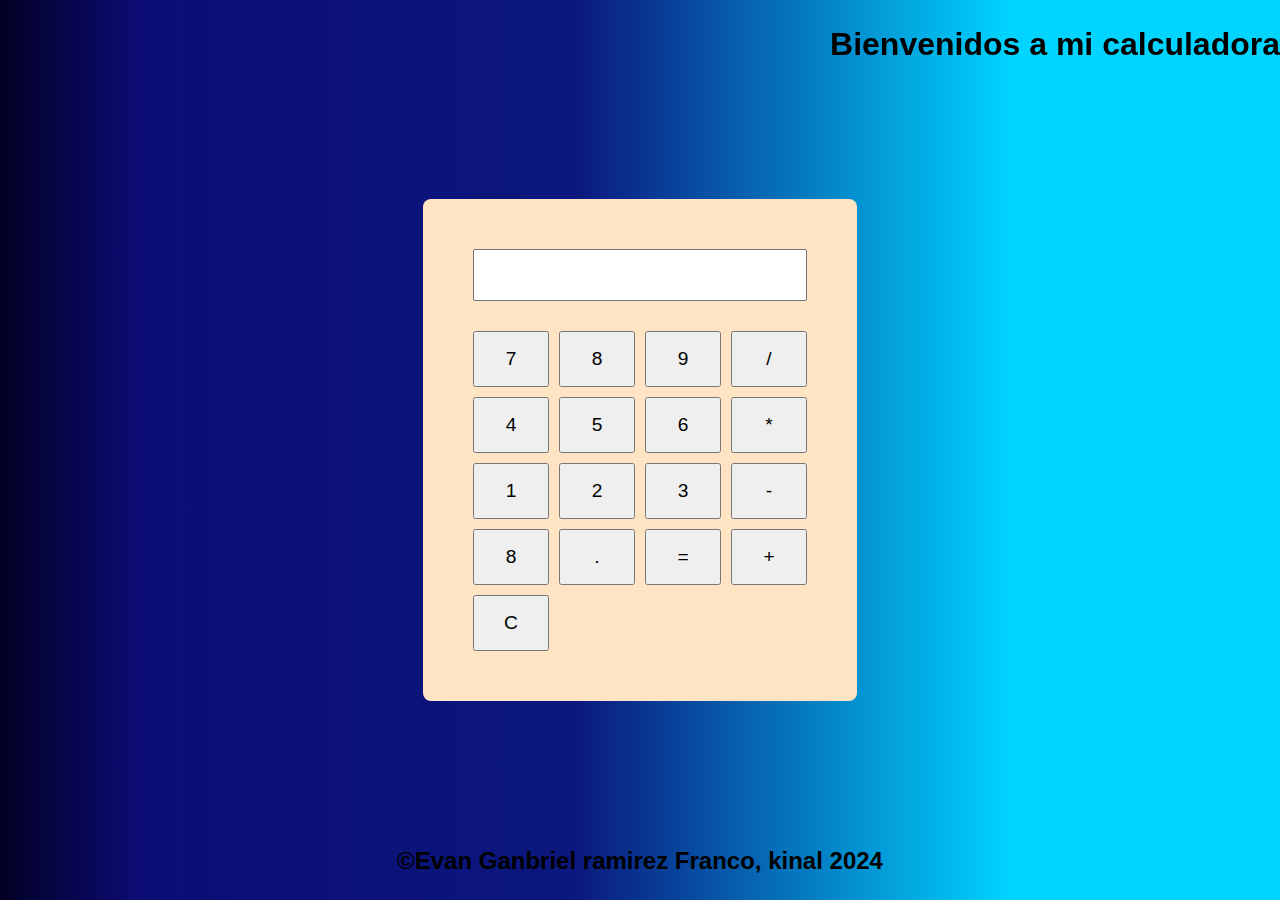
==== index.html @ 985936c5 "Calculadora Evan Ramirez" ====
<!DOCTYPE html>
<html lang="en">
<head>
    <meta charset="UTF-8">
    <meta name="viewport" content="width=device-width, initial-scale=1.0">
    <link rel="stylesheet" href="./assets/styles.css">
    <title>calculadora</title>
</head>

<body>
    <header class="header">
        <h1>Bienvenidos a mi calculadora</h1>
    </header>
    <div class="calculadora">
        <input type="text" id="pantalla" readonly>
        <div class="botones">
            <button onclick="agregarCaracter('7')">7</button>
            <button onclick="agregarCaracter('8')">8</button>
            <button onclick="agregarCaracter('9')">9</button>
            <button onclick="agregarCaracter('/')">/</button>
            <button onclick="agregarCaracter('4')">4</button>
            <button onclick="agregarCaracter('5')">5</button>
            <button onclick="agregarCaracter('6')">6</button>
            <button onclick="agregarCaracter('*')">*</button>
            <button onclick="agregarCaracter('1')">1</button>
            <button onclick="agregarCaracter('2')">2</button>
            <button onclick="agregarCaracter('3')">3</button>
            <button onclick="agregarCaracter('-')">-</button>
            <button onclick="agregarCaracter('8')">8</button>
            <button onclick="agregarCaracter('.')">.</button>
            <button onclick="calcular()">=</button>
            <button onclick="agregarCaracter('+')">+</button>
            <button onclick="limpiarPantalla()">C</button>
        </div>  
        <script src="./assets/logica.js"></script>
    </div>
    <div class="foot">
        <h2>©Evan Ganbriel ramirez Franco, kinal 2024</h2>
    </div>
</body>
</html>
---- assets/styles.css ----
body{
    font-family: Arial, Helvetica, sans-serif;
    display: flex;
    align-items: center;
    justify-content: center;
    height: 100vh;
    margin: 0;
    background: linear-gradient(90deg, rgba(2,0,36,1) 0%, rgba(12,12,117,1) 11%, rgba(11,24,125,1) 45%, rgba(0,212,255,1) 79%);
}

.calculadora{
    text-align: center;
    padding: 50px;
    border-radius: 8px;
    box-shadow: rgba(0, 0, 0, 0.1);
    background: bisque;
}

input{
    padding: 10px;
    margin-bottom: 30px;
    font-size: 1.5em;
    text-align: center;
}

.botones{
    display: grid;
    grid-template-columns: repeat(4,1fr);
    grid-gap: 10px;
}

button{
    padding: 15px;
    font-size: 1.2em;
    cursor: pointer;
}

button:hover{
    background-color: blueviolet;
}

footer{
    text-align: center;
    padding: 50px;
    border-radius: 8px;
    box-shadow: rgba(0, 0, 0, 0.1);
}

header{
    text-align: right;
    padding: 50px;
    border-radius: 8px;
    box-shadow: rgba(0, 0, 0, 0.1);
}

.foot {
    position: absolute;
    bottom: 5px;
    display: flex;
}

header {
    text-align: right;
    background-color: #c2eefc00;
    color: #000000;
    padding: 5px;
    position: fixed;
    width: 100%;
    top: 0;
    z-index: 1000;
}
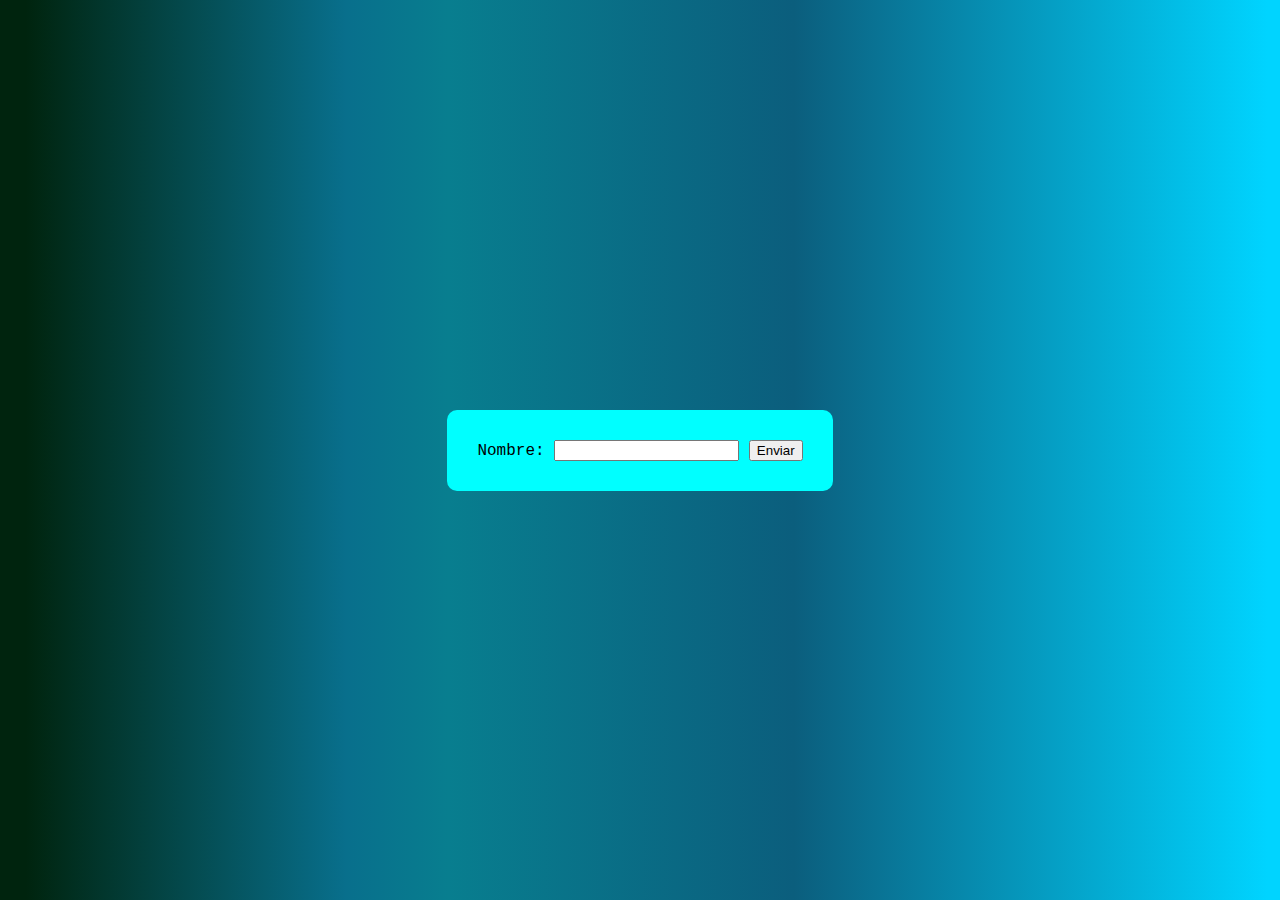
==== commit 138f03db: "Promesas Evan Ramirez" ====
--- a/index.html
+++ b/index.html
@@ -1,41 +1,21 @@
 <!DOCTYPE html>
 <html lang="en">
-<head>
-    <meta charset="UTF-8">
-    <meta name="viewport" content="width=device-width, initial-scale=1.0">
-    <link rel="stylesheet" href="./assets/styles.css">
-    <title>calculadora</title>
-</head>
-
-<body>
-    <header class="header">
-        <h1>Bienvenidos a mi calculadora</h1>
-    </header>
-    <div class="calculadora">
-        <input type="text" id="pantalla" readonly>
-        <div class="botones">
-            <button onclick="agregarCaracter('7')">7</button>
-            <button onclick="agregarCaracter('8')">8</button>
-            <button onclick="agregarCaracter('9')">9</button>
-            <button onclick="agregarCaracter('/')">/</button>
-            <button onclick="agregarCaracter('4')">4</button>
-            <button onclick="agregarCaracter('5')">5</button>
-            <button onclick="agregarCaracter('6')">6</button>
-            <button onclick="agregarCaracter('*')">*</button>
-            <button onclick="agregarCaracter('1')">1</button>
-            <button onclick="agregarCaracter('2')">2</button>
-            <button onclick="agregarCaracter('3')">3</button>
-            <button onclick="agregarCaracter('-')">-</button>
-            <button onclick="agregarCaracter('8')">8</button>
-            <button onclick="agregarCaracter('.')">.</button>
-            <button onclick="calcular()">=</button>
-            <button onclick="agregarCaracter('+')">+</button>
-            <button onclick="limpiarPantalla()">C</button>
-        </div>  
-        <script src="./assets/logica.js"></script>
+  <head>
+    <meta charset="UTF-8" />
+    <meta name="viewport" content="width=device-width, initial-scale=1.0" />
+    <link rel="stylesheet" href="./assets/styles.css" />
+    <title>Document</title>
+  </head>
+  <body>
+    <div class="container">
+      <form id="miFormulario">
+        <label for="nombre">Nombre:</label>
+        <input type="text" id="nombre" required />
+        <button type="button" onclick="enviarDatos()">Enviar</button>
+      </form>
+      <p id="mensaje" class="oculto">Aquí aparecerá el mensaje</p>
     </div>
-    <div class="foot">
-        <h2>©Evan Ganbriel ramirez Franco, kinal 2024</h2>
-    </div>
-</body>
-</html>+    <script src="./assets/logica.js"></script>
+  </body>
+</html>
+ --- a/assets/styles.css
+++ b/assets/styles.css
@@ -1,71 +1,26 @@
 body{
-    font-family: Arial, Helvetica, sans-serif;
+    font-family: 'Courier New', Courier, monospace;
     display: flex;
     align-items: center;
     justify-content: center;
     height: 100vh;
     margin: 0;
-    background: linear-gradient(90deg, rgba(2,0,36,1) 0%, rgba(12,12,117,1) 11%, rgba(11,24,125,1) 45%, rgba(0,212,255,1) 79%);
+    background-color: blanchedalmond;
+    background: linear-gradient(90deg, rgba(0,36,14,1) 2%, rgba(8,111,140,1) 27%, rgba(8,126,143,1) 35%, rgba(11,94,125,1) 62%, rgba(0,212,255,1) 99%);
 }
 
-.calculadora{
+.container{
     text-align: center;
-    padding: 50px;
-    border-radius: 8px;
-    box-shadow: rgba(0, 0, 0, 0.1);
-    background: bisque;
+    background-color: aqua;
+    padding: 30px;
+    border-radius: 10px;
+    box-shadow: rgba(0, 0, 0, 0.1)
 }
 
-input{
-    padding: 10px;
-    margin-bottom: 30px;
-    font-size: 1.5em;
-    text-align: center;
+for{
+    margin-bottom: 20px;
 }
 
-.botones{
-    display: grid;
-    grid-template-columns: repeat(4,1fr);
-    grid-gap: 10px;
-}
-
-button{
-    padding: 15px;
-    font-size: 1.2em;
-    cursor: pointer;
-}
-
-button:hover{
-    background-color: blueviolet;
-}
-
-footer{
-    text-align: center;
-    padding: 50px;
-    border-radius: 8px;
-    box-shadow: rgba(0, 0, 0, 0.1);
-}
-
-header{
-    text-align: right;
-    padding: 50px;
-    border-radius: 8px;
-    box-shadow: rgba(0, 0, 0, 0.1);
-}
-
-.foot {
-    position: absolute;
-    bottom: 5px;
-    display: flex;
-}
-
-header {
-    text-align: right;
-    background-color: #c2eefc00;
-    color: #000000;
-    padding: 5px;
-    position: fixed;
-    width: 100%;
-    top: 0;
-    z-index: 1000;
+.oculto{
+    display: none;
 }